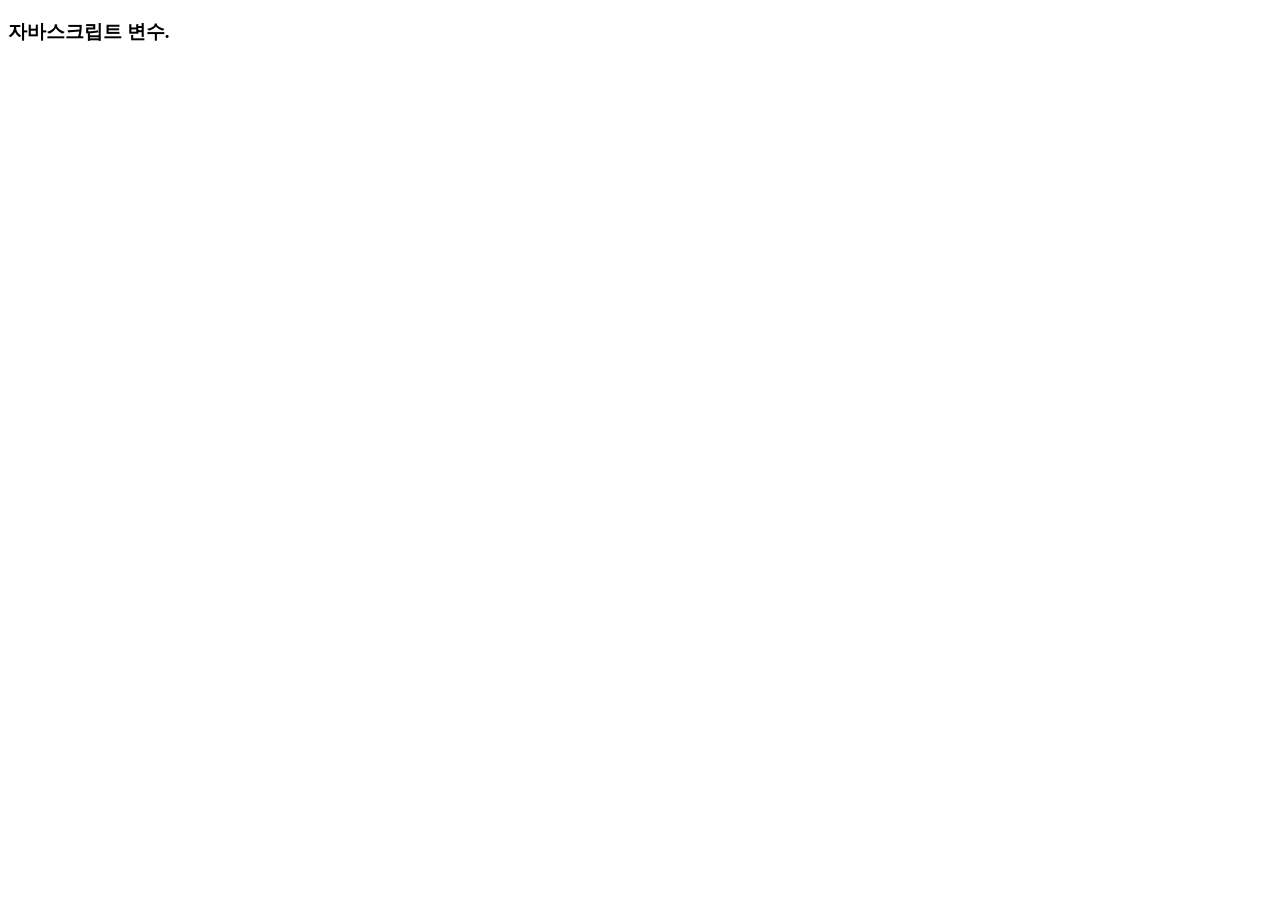
==== 01_var/index.html @ 5665228c "첫번째 커밋" ====
<!DOCTYPE html>
<html lang="en">
<head>
  <meta charset="UTF-8">
  <meta name="viewport" content="width=device-width, initial-scale=1.0">
  <title>Document</title>
</head>
<body>
  <h3>자바스크립트 변수.</h3>
  <script src="basic.js"></script>
</body>
</html>
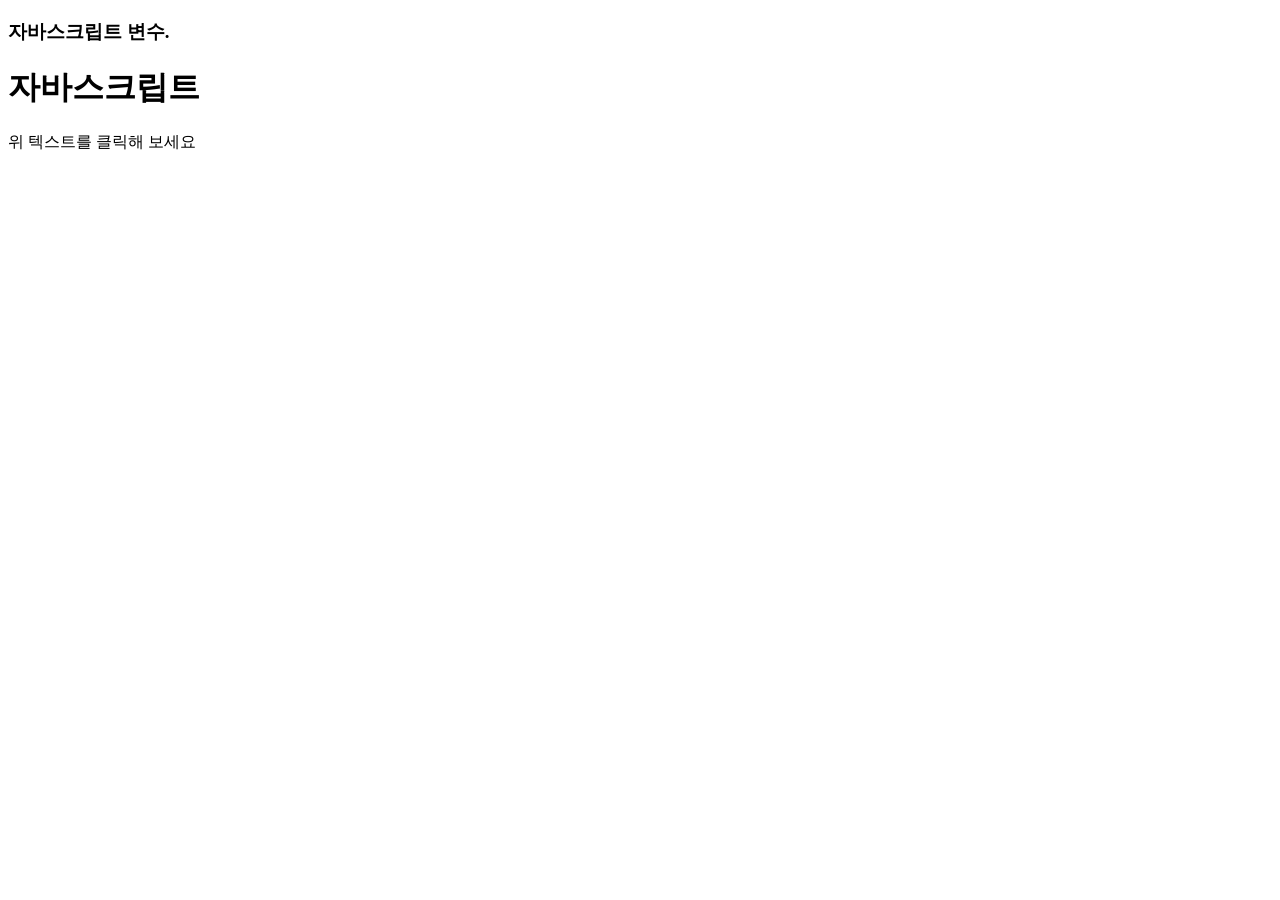
==== commit 6f22ce42: "연산자 시작" ====
--- a/01_var/index.html
+++ b/01_var/index.html
@@ -7,6 +7,15 @@
 </head>
 <body>
   <h3>자바스크립트 변수.</h3>
-  <script src="basic.js"></script>
+  <h1 id="heading">자바스크립트</h1>
+  <p id="text">위 텍스트를 클릭해 보세요</p>
+  <script>
+    let heading = document.querySelector('#heading');
+    heading.onclick = function() {
+      heading.style.color = "red";
+    }
+  </script>
+  <!-- <script src="basic.js"></script> -->
+  <script src="basic2.js"></script>
 </body>
 </html>
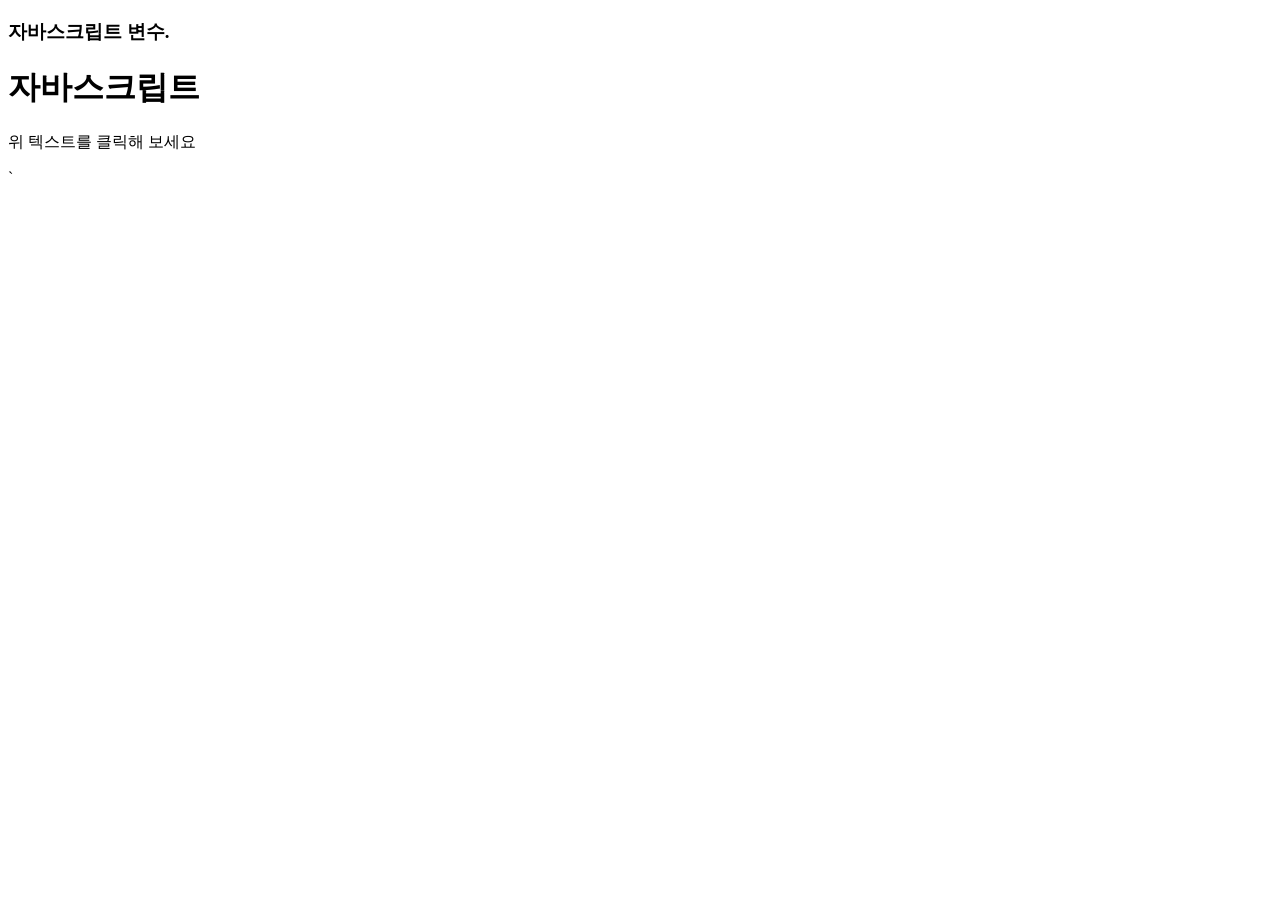
==== commit 49afa798: "init" ====
--- a/01_var/index.html
+++ b/01_var/index.html
@@ -10,12 +10,22 @@
   <h1 id="heading">자바스크립트</h1>
   <p id="text">위 텍스트를 클릭해 보세요</p>
   <script>
-    let heading = document.querySelector('#heading');
+    //global 영역
+    let heading1 = document.querySelector('#heading');
     heading.onclick = function() {
-      heading.style.color = "red";
+      //local 영역 : 블럭 안에서만 
+      let heading = 'local';
+      console.log(heading);
+      heading1.style.color = "red";
     }
+    heading = 'global';
+    console.log(heading);
   </script>
   <!-- <script src="basic.js"></script> -->
-  <script src="basic2.js"></script>
+  <!-- <script src="basic2.js"></script> -->
+  <!-- <script src="basic3.js"></script> -->
+  <!-- <script src="basic4.js"></script>
+  <script src="operator.js"></script> -->
+  <script src="if.js"></script>
 </body>
-</html>+</html>`
